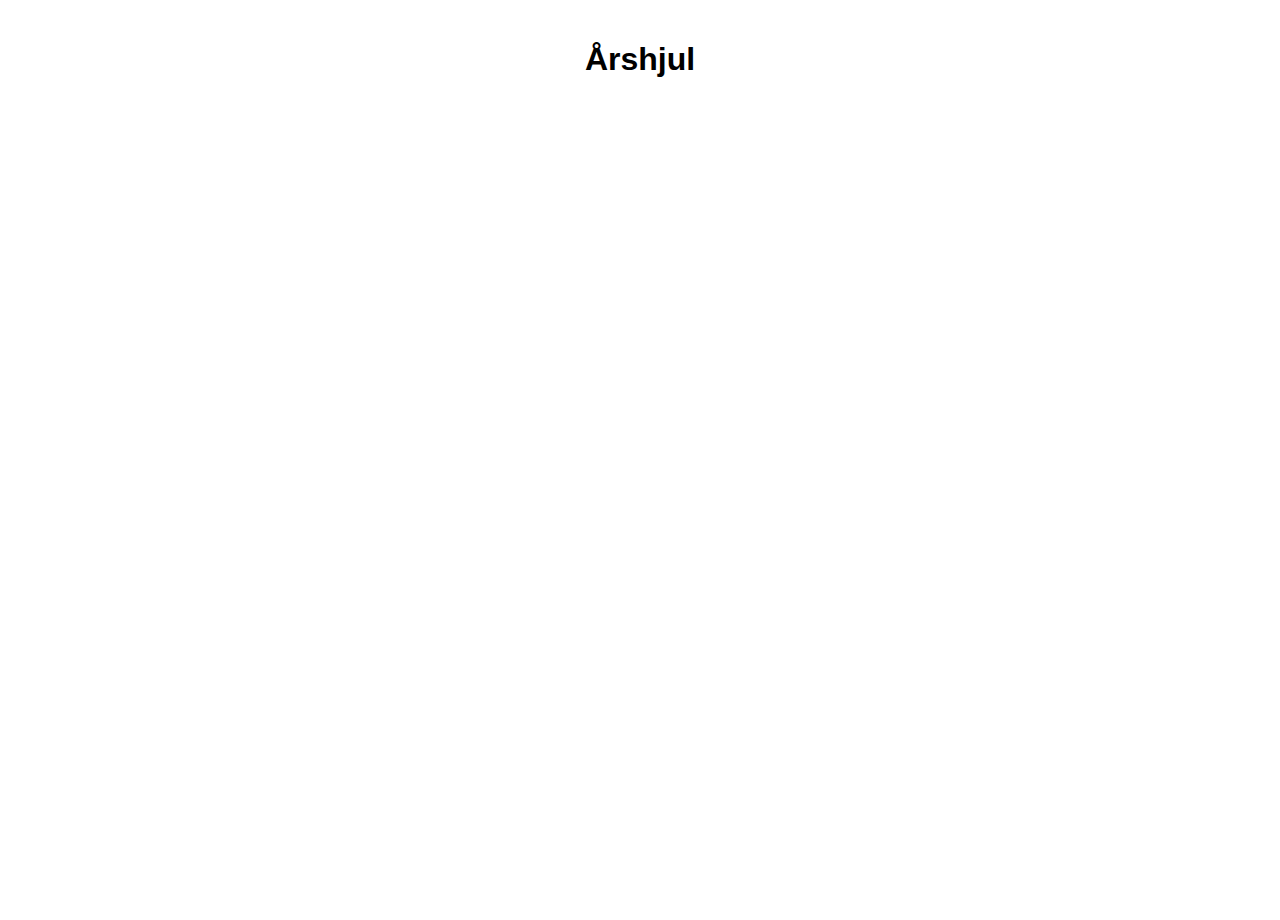
==== index.html @ b890343c "Update and rename Aarshjul.html to index.html" ====
<!DOCTYPE html>
<html lang="en">
<head>
    <meta charset="viewport" content="width=device-width, initial-scale=1.0">
    <meta charset="UTF-8">
    <title>Årshjul</title>
    <style>
        body {
            font-family: Arial, sans-serif;
            display: flex;
            flex-direction: column;
            align-items: center;
            margin: 20px;
        }
        svg {
            width: 800px;
            height: 800px;
            transform: rotate(360deg); /* Roter hjulet for å få rad 1 øverst til høyre */
            background-color: transparent;
        }
        .slice text {
            font-size: 0.0025em;
            fill: white;
            text-anchor: middle;
            dominant-baseline: middle;
        }
        .slice path {
            transition: fill 0.3s ease; /* Legg til en myk overgang når fargen endres */
        }
    </style>
</head>
<body>
    <h1>Årshjul</h1>
    <svg id="yearWheel" viewBox="-1 -1 2 2" xmlns="http://www.w3.org/2000/svg"></svg>

    <script>
        const data = JSON.parse(localStorage.getItem('yearWheelData')) || [];

        function polarToCartesian(centerX, centerY, radius, angleInDegrees) {
            const angleInRadians = (angleInDegrees - 90) * Math.PI / 180.0;
            return {
                x: centerX + (radius * Math.cos(angleInRadians)),
                y: centerY + (radius * Math.sin(angleInRadians))
            };
        }

        function describeArc(x, y, innerRadius, outerRadius, startAngle, endAngle) {
            const startInner = polarToCartesian(x, y, innerRadius, endAngle);
            const endInner = polarToCartesian(x, y, innerRadius, startAngle);
            const startOuter = polarToCartesian(x, y, outerRadius, endAngle);
            const endOuter = polarToCartesian(x, y, outerRadius, startAngle);

            const largeArcFlag = endAngle - startAngle <= 180 ? "0" : "1";

            const pathData = [
                "M", startInner.x, startInner.y,
                "A", innerRadius, innerRadius, 0, largeArcFlag, 0, endInner.x, endInner.y,
                "L", endOuter.x, endOuter.y,
                "A", outerRadius, outerRadius, 0, largeArcFlag, 1, startOuter.x, startOuter.y,
                "Z"
            ].join(" ");

            return pathData;
        }

        function createSlice(innerRadius, outerRadius, startAngle, endAngle, color, text, link = null, sliceId = '') {
            const sliceGroup = document.createElementNS("http://www.w3.org/2000/svg", "g");
            sliceGroup.classList.add("slice");

            if (sliceId) {
                sliceGroup.dataset.sliceId = sliceId; // Unikt ID for å knytte nivå 3 til eksisterende nivå 2-flis
            }

            const path = document.createElementNS("http://www.w3.org/2000/svg", "path");
            const pathData = describeArc(0, 0, innerRadius, outerRadius, startAngle, endAngle);
            path.setAttribute("d", pathData);
            path.setAttribute("fill", color);
            path.setAttribute("stroke", "white");
            path.setAttribute("stroke-width", "0.005");
            sliceGroup.appendChild(path);

            const midAngle = (startAngle + endAngle) / 2;
            const textPos = polarToCartesian(0, 0, (innerRadius + outerRadius) / 2, midAngle);

            const textElement = document.createElementNS("http://www.w3.org/2000/svg", "text");
            textElement.setAttribute("x", textPos.x);
            textElement.setAttribute("y", textPos.y);

            let rotationAngle;
            if (midAngle > 0 && midAngle < 180) {
                rotationAngle = midAngle + 270; // Venstre halvdel
            } else {
                rotationAngle = midAngle + 90; // Høyre halvdel
            }

            textElement.setAttribute("transform", `rotate(${rotationAngle}, ${textPos.x}, ${textPos.y})`);
            textElement.textContent = text;
            textElement.style.fill = "white";
            textElement.style.fontSize = "0.0025em";
            textElement.style.textAnchor = "middle";
            textElement.style.dominantBaseline = "middle";
            sliceGroup.appendChild(textElement);

            if (link) {
                sliceGroup.style.cursor = "pointer";
                sliceGroup.addEventListener("click", () => {
                    window.open(link, '_blank');
                });
            }

            // Event listeners for mouseover og mouseout
            sliceGroup.addEventListener("mouseover", handleMouseOver);
            sliceGroup.addEventListener("mouseout", handleMouseOut);

            return sliceGroup;
        }

        function handleMouseOver(event) {
            const sliceId = event.currentTarget.dataset.sliceId;
            const allSlices = document.querySelectorAll(".slice");

            allSlices.forEach((slice) => {
                const path = slice.querySelector("path");

                // Sjekker om sliceId matcher nøyaktig eller om den er en overordnet eller underordnet del
                if (
                    slice.dataset.sliceId === sliceId || // Den eksakte flisen
                    (slice.dataset.sliceId.startsWith(sliceId) && slice.dataset.sliceId.split('-').length > sliceId.split('-').length) || // Overordnede fliser (nivå 1 og 2)
                    (sliceId.startsWith(slice.dataset.sliceId) && sliceId.split('-').length > slice.dataset.sliceId.split('-').length) // Underordnede fliser (nivå 3)
                ) {
                    path.setAttribute("fill-opacity", "1");
                } else {
                    path.setAttribute("fill-opacity", "0.3"); // Duser ut ikke-relaterte fliser
                }
            });
        }

        function handleMouseOut() {
            const allSlices = document.querySelectorAll(".slice path");
            allSlices.forEach((path) => {
                path.setAttribute("fill-opacity", "1");
            });
        }

        function generateYearWheel() {
            const svg = document.getElementById('yearWheel');
            svg.innerHTML = '';
            const uniqueMonths = [...new Set(data.map(item => item.month))];
            const totalSegments = uniqueMonths.length;
            const anglePerSegment = 360 / totalSegments;

            uniqueMonths.forEach((month, index) => {
                const monthData = data.filter(item => item.month === month);
                const startAngle = index * anglePerSegment;
                const endAngle = startAngle + anglePerSegment;
                const color = `hsl(${index * 30}, 70%, 50%)`;

                // Level 1 (Month)
                svg.appendChild(createSlice(0.13, 0.38, startAngle, endAngle, color, month, null, `month-${month}`));

                // Nivå 2
                const typeGroups = {};
                monthData.forEach(item => {
                    if (!typeGroups[item.type]) {
                        typeGroups[item.type] = [];
                    }
                    typeGroups[item.type].push(item);
                });

                Object.keys(typeGroups).forEach((type, i) => {
                    const numTypes = Object.keys(typeGroups).length;
                    const typeStartAngle = startAngle + (i * anglePerSegment) / numTypes;
                    const typeEndAngle = typeStartAngle + (anglePerSegment / numTypes);

                    svg.appendChild(createSlice(0.38, 0.62, typeStartAngle, typeEndAngle, color, type, null, `month-${month}-type-${type}`));

                    // Nivå 3
                    typeGroups[type].forEach((item, j) => {
                        const numActivities = typeGroups[type].length;
                        const activityStartAngle = typeStartAngle + (j * (typeEndAngle - typeStartAngle)) / numActivities;
                        const activityEndAngle = activityStartAngle + (typeEndAngle - typeStartAngle) / numActivities;

                        svg.appendChild(createSlice(0.62, 0.99, activityStartAngle, activityEndAngle, color, item.activity, item.link, `month-${month}-type-${type}-${item.activity}`));
                    });
                });
            });
        }

        generateYearWheel();
    </script>
</body>
</html>
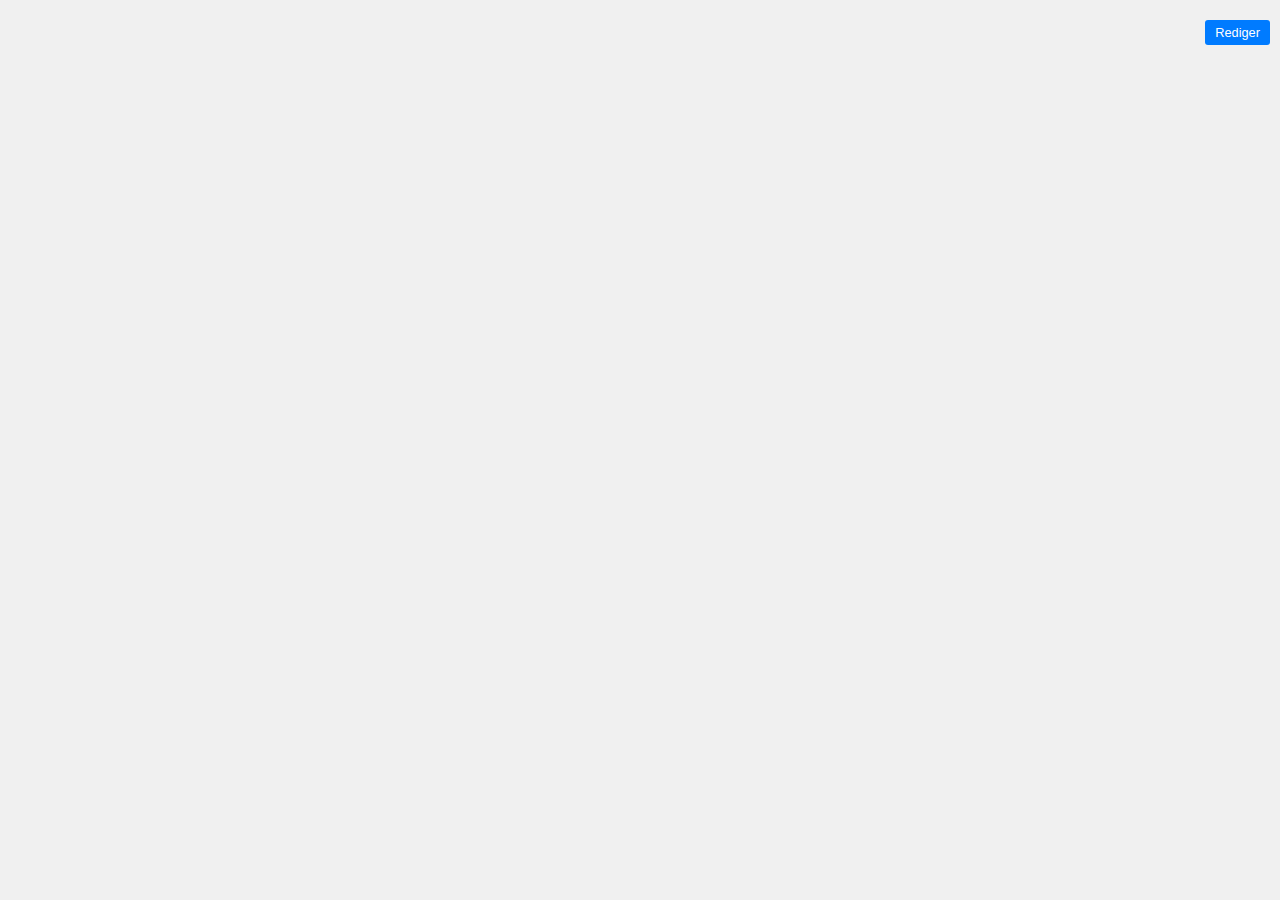
==== commit fa3b187a: "Update index.html" ====
--- a/index.html
+++ b/index.html
@@ -1,39 +1,33 @@
 <!DOCTYPE html>
 <html lang="en">
 <head>
-    <meta charset="viewport" content="width=device-width, initial-scale=1.0">
     <meta charset="UTF-8">
+    <meta name="viewport" content="width=device-width, initial-scale=1.0">
     <title>Årshjul</title>
+    <link rel="stylesheet" href="style.css">
     <style>
-        body {
-            font-family: Arial, sans-serif;
-            display: flex;
-            flex-direction: column;
-            align-items: center;
-            margin: 20px;
-        }
-        svg {
-            width: 800px;
-            height: 800px;
-            transform: rotate(360deg); /* Roter hjulet for å få rad 1 øverst til høyre */
-            background-color: transparent;
-        }
-        .slice text {
-            font-size: 0.0025em;
-            fill: white;
-            text-anchor: middle;
-            dominant-baseline: middle;
-        }
-        .slice path {
-            transition: fill 0.3s ease; /* Legg til en myk overgang når fargen endres */
+        .edit-button {
+            position: absolute;
+            top: 10px;
+            right: 10px;
+            padding: 5px 10px;
+            font-size: 0.8em;
+            cursor: pointer;
+            background-color: #007BFF;
+            color: white;
+            border: none;
+            border-radius: 3px;
         }
     </style>
 </head>
 <body>
-    <h1>Årshjul</h1>
     <svg id="yearWheel" viewBox="-1 -1 2 2" xmlns="http://www.w3.org/2000/svg"></svg>
 
+    <!-- Rediger-knapp -->
+    <button class="edit-button" onclick="promptPassword()">Rediger</button>
+
     <script>
+        // Data hentes fra lokal lagring
         const data = JSON.parse(localStorage.getItem('yearWheelData')) || [];
 
         function polarToCartesian(centerX, centerY, radius, angleInDegrees) {
@@ -187,6 +181,16 @@
         }
 
         generateYearWheel();
+
+        // Funksjon for å be om passord
+        function promptPassword() {
+            const password = prompt("Skriv inn passord:");
+            if (password === "Sommer2021") {
+                window.location.href = "Tabell.html";
+            } else {
+                alert("Feil passord");
+            }
+        }
     </script>
 </body>
 </html>
--- a/style.css
+++ b/style.css
@@ -0,0 +1,68 @@
+body {
+    font-family: Arial, sans-serif;
+    margin: 0;
+    padding: 0;
+    display: flex;
+    justify-content: center;
+    align-items: center;
+    height: 100vh;
+    background-color: #f0f0f0;
+}
+
+h1 {
+    text-align: center;
+    margin-bottom: 20px;
+}
+
+#yearWheel {
+    display: flex;
+    justify-content: center;
+    align-items: center;
+    height: 100vh; /* Fyller hele skjermen i høyden */
+}
+
+table {
+    width: 100%;
+    border-collapse: collapse;
+    margin: 20px 0;
+}
+
+th, td {
+    border: 1px solid #ddd;
+    padding: 8px;
+    text-align: left;
+}
+
+th {
+    background-color: #f2f2f2;
+}
+
+button {
+    padding: 10px 15px;
+    margin-top: 10px;
+    cursor: pointer;
+    background-color: #4CAF50;
+    color: white;
+    border: none;
+    border-radius: 4px;
+}
+
+button:hover {
+    background-color: #45a049;
+}
+
+svg {
+    display: block;
+    margin: auto;
+}
+
+.arc1 text, .arc2 text, .arc3 text {
+    font-size: 12px;
+    fill: #000;
+    text-anchor: middle;
+}
+
+.arc1 path, .arc2 path, .arc3 path {
+    stroke: #fff;
+    stroke-width: 1px;
+}
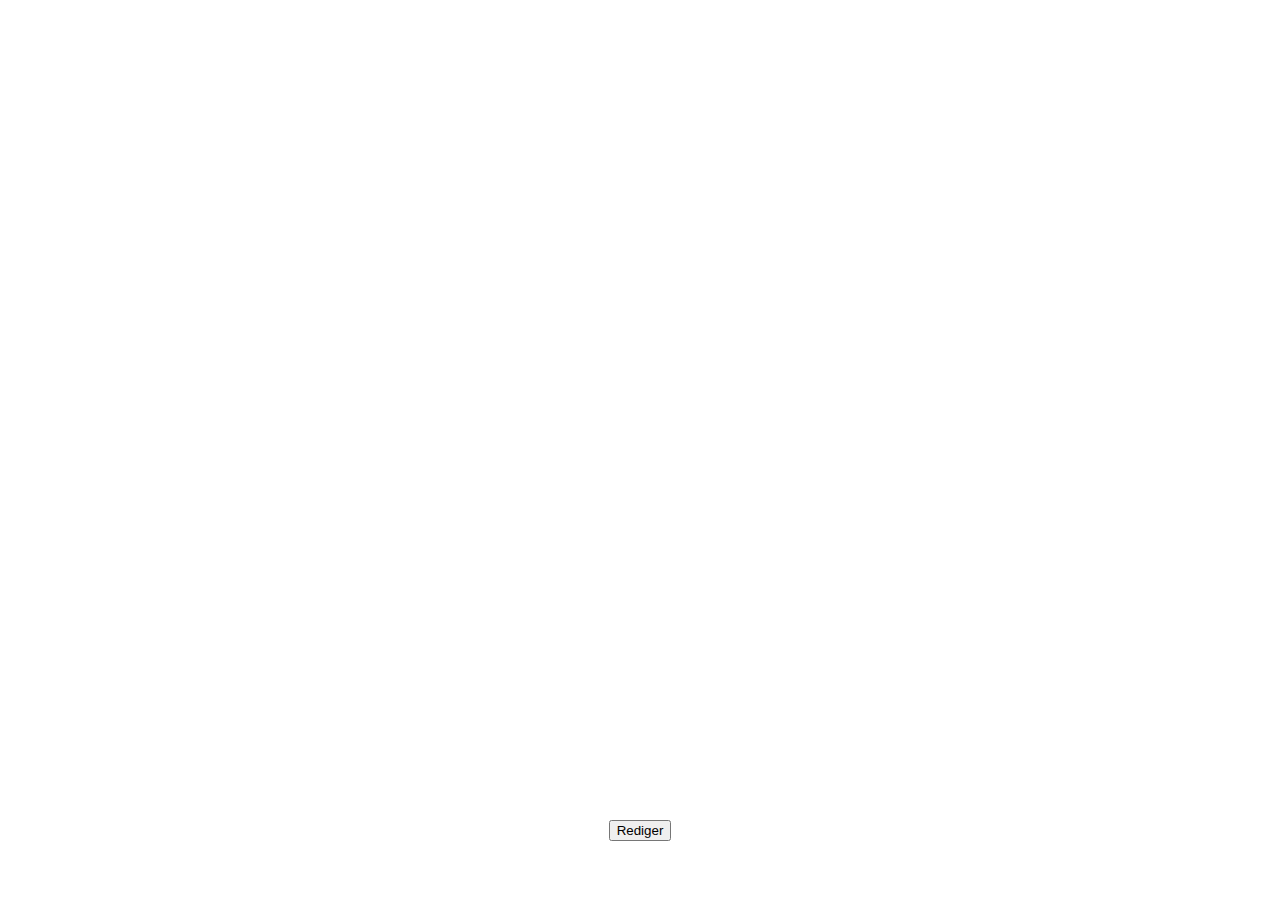
==== commit b32b2aa0: "Update index.html" ====
--- a/index.html
+++ b/index.html
@@ -4,31 +4,50 @@
     <meta charset="UTF-8">
     <meta name="viewport" content="width=device-width, initial-scale=1.0">
     <title>Årshjul</title>
-    <link rel="stylesheet" href="style.css">
     <style>
-        .edit-button {
-            position: absolute;
-            top: 10px;
-            right: 10px;
-            padding: 5px 10px;
-            font-size: 0.8em;
-            cursor: pointer;
-            background-color: #007BFF;
-            color: white;
-            border: none;
-            border-radius: 3px;
+        body {
+            font-family: Arial, sans-serif;
+            display: flex;
+            flex-direction: column;
+            align-items: center;
+            margin: 20px;
+        }
+        svg {
+            width: 800px;
+            height: 800px;
+            transform: rotate(360deg); /* Roter hjulet for å få rad 1 øverst til høyre */
+            background-color: transparent;
+        }
+        .slice text {
+            font-size: 0.0025em;
+            fill: white;
+            text-anchor: middle;
+            dominant-baseline: middle;
+        }
+        .slice path {
+            transition: fill 0.3s ease; /* Legg til en myk overgang når fargen endres */
         }
     </style>
 </head>
 <body>
     <svg id="yearWheel" viewBox="-1 -1 2 2" xmlns="http://www.w3.org/2000/svg"></svg>
 
-    <!-- Rediger-knapp -->
     <button class="edit-button" onclick="promptPassword()">Rediger</button>
 
     <script>
-        // Data hentes fra lokal lagring
-        const data = JSON.parse(localStorage.getItem('yearWheelData')) || [];
+        const scriptURL = 'https://script.google.com/macros/s/AKfycbxbCdUB_1VqP_RWvgQcG7y5sGjDTzXrkNIjyW5tAfS2TOEI1HnWGL8_o72-QPaJPC_1zA/exec';
+        let data = [];
+
+        // Hente data fra Google Sheets
+        async function fetchData() {
+            try {
+                const response = await fetch(scriptURL);
+                data = await response.json();
+                generateYearWheel();
+            } catch (error) {
+                console.error('Feil ved henting av data:', error);
+            }
+        }
 
         function polarToCartesian(centerX, centerY, radius, angleInDegrees) {
             const angleInRadians = (angleInDegrees - 90) * Math.PI / 180.0;
@@ -139,12 +158,12 @@
         function generateYearWheel() {
             const svg = document.getElementById('yearWheel');
             svg.innerHTML = '';
-            const uniqueMonths = [...new Set(data.map(item => item.month))];
+            const uniqueMonths = [...new Set(data.map(item => item[0]))];
             const totalSegments = uniqueMonths.length;
             const anglePerSegment = 360 / totalSegments;
 
             uniqueMonths.forEach((month, index) => {
-                const monthData = data.filter(item => item.month === month);
+                const monthData = data.filter(item => item[0] === month);
                 const startAngle = index * anglePerSegment;
                 const endAngle = startAngle + anglePerSegment;
                 const color = `hsl(${index * 30}, 70%, 50%)`;
@@ -155,10 +174,10 @@
                 // Nivå 2
                 const typeGroups = {};
                 monthData.forEach(item => {
-                    if (!typeGroups[item.type]) {
-                        typeGroups[item.type] = [];
+                    if (!typeGroups[item[1]]) {
+                        typeGroups[item[1]] = [];
                     }
-                    typeGroups[item.type].push(item);
+                    typeGroups[item[1]].push(item);
                 });
 
                 Object.keys(typeGroups).forEach((type, i) => {
@@ -174,23 +193,34 @@
                         const activityStartAngle = typeStartAngle + (j * (typeEndAngle - typeStartAngle)) / numActivities;
                         const activityEndAngle = activityStartAngle + (typeEndAngle - typeStartAngle) / numActivities;
 
-                        svg.appendChild(createSlice(0.62, 0.99, activityStartAngle, activityEndAngle, color, item.activity, item.link, `month-${month}-type-${type}-${item.activity}`));
+                        svg.appendChild(createSlice(0.62, 0.99, activityStartAngle, activityEndAngle, color, item[2], item[3], `month-${month}-type-${type}-${item[2]}`));
                     });
                 });
             });
         }
 
-        generateYearWheel();
-
-        // Funksjon for å be om passord
+        // Hent data fra Google Sheets når siden lastes
+        fetchData();
+
+        // Passordbeskyttet knapp for redigering
         function promptPassword() {
             const password = prompt("Skriv inn passord:");
-            if (password === "Sommer2021") {
+            const correctPasswordHash = -1374162455;
+            if (hashPassword(password) === correctPasswordHash) {
                 window.location.href = "Tabell.html";
             } else {
                 alert("Feil passord");
             }
         }
+
+        // Enkel hashing av passord
+        function hashPassword(password) {
+            let hash = 0;
+            for (let i = 0; i < password.length; i++) {
+                hash = Math.imul(31, hash) + password.charCodeAt(i) | 0;
+            }
+            return hash;
+        }
     </script>
 </body>
 </html>
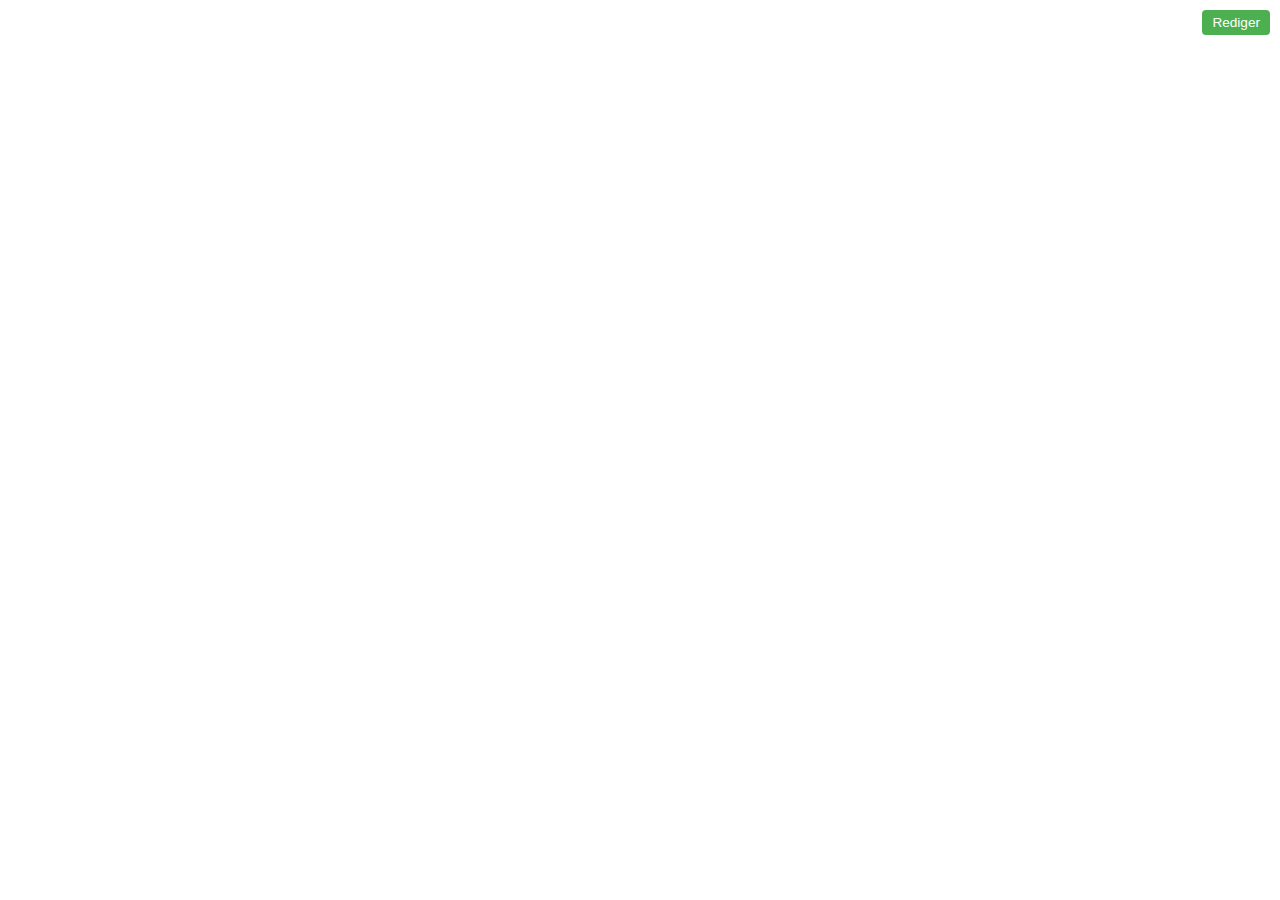
==== commit 202c7532: "Update index.html" ====
--- a/index.html
+++ b/index.html
@@ -27,6 +27,18 @@
         .slice path {
             transition: fill 0.3s ease; /* Legg til en myk overgang når fargen endres */
         }
+        .edit-button {
+            position: absolute;
+            top: 10px;
+            right: 10px;
+            font-size: 0.85em;
+            padding: 5px 10px;
+            cursor: pointer;
+            border: none;
+            background-color: #4CAF50;
+            color: white;
+            border-radius: 4px;
+        }
     </style>
 </head>
 <body>
@@ -205,7 +217,7 @@
         // Passordbeskyttet knapp for redigering
         function promptPassword() {
             const password = prompt("Skriv inn passord:");
-            const correctPasswordHash = -1374162455;
+            const correctPasswordHash = -1374162455; // Hash for "Sommer2021"
             if (hashPassword(password) === correctPasswordHash) {
                 window.location.href = "Tabell.html";
             } else {
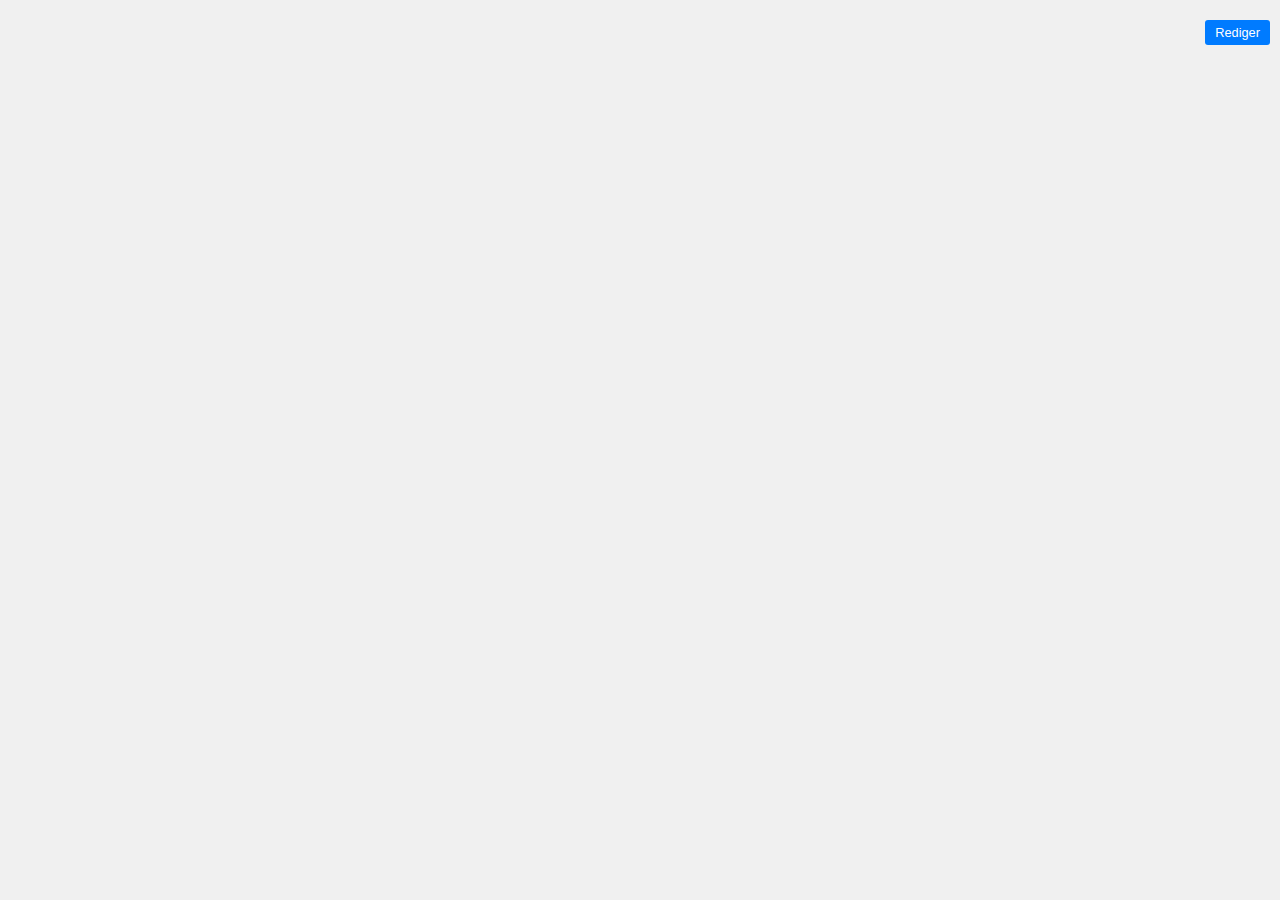
==== commit e693c8f9: "Update index.html" ====
--- a/index.html
+++ b/index.html
@@ -4,62 +4,31 @@
     <meta charset="UTF-8">
     <meta name="viewport" content="width=device-width, initial-scale=1.0">
     <title>Årshjul</title>
+    <link rel="stylesheet" href="style.css">
     <style>
-        body {
-            font-family: Arial, sans-serif;
-            display: flex;
-            flex-direction: column;
-            align-items: center;
-            margin: 20px;
-        }
-        svg {
-            width: 800px;
-            height: 800px;
-            transform: rotate(360deg); /* Roter hjulet for å få rad 1 øverst til høyre */
-            background-color: transparent;
-        }
-        .slice text {
-            font-size: 0.0025em;
-            fill: white;
-            text-anchor: middle;
-            dominant-baseline: middle;
-        }
-        .slice path {
-            transition: fill 0.3s ease; /* Legg til en myk overgang når fargen endres */
-        }
         .edit-button {
             position: absolute;
             top: 10px;
             right: 10px;
-            font-size: 0.85em;
             padding: 5px 10px;
+            font-size: 0.8em;
             cursor: pointer;
+            background-color: #007BFF;
+            color: white;
             border: none;
-            background-color: #4CAF50;
-            color: white;
-            border-radius: 4px;
+            border-radius: 3px;
         }
     </style>
 </head>
 <body>
     <svg id="yearWheel" viewBox="-1 -1 2 2" xmlns="http://www.w3.org/2000/svg"></svg>
 
+    <!-- Rediger-knapp -->
     <button class="edit-button" onclick="promptPassword()">Rediger</button>
 
     <script>
-        const scriptURL = 'https://script.google.com/macros/s/AKfycbxbCdUB_1VqP_RWvgQcG7y5sGjDTzXrkNIjyW5tAfS2TOEI1HnWGL8_o72-QPaJPC_1zA/exec';
-        let data = [];
-
-        // Hente data fra Google Sheets
-        async function fetchData() {
-            try {
-                const response = await fetch(scriptURL);
-                data = await response.json();
-                generateYearWheel();
-            } catch (error) {
-                console.error('Feil ved henting av data:', error);
-            }
-        }
+        // Data hentes fra lokal lagring
+        const data = JSON.parse(localStorage.getItem('yearWheelData')) || [];
 
         function polarToCartesian(centerX, centerY, radius, angleInDegrees) {
             const angleInRadians = (angleInDegrees - 90) * Math.PI / 180.0;
@@ -170,12 +139,12 @@
         function generateYearWheel() {
             const svg = document.getElementById('yearWheel');
             svg.innerHTML = '';
-            const uniqueMonths = [...new Set(data.map(item => item[0]))];
+            const uniqueMonths = [...new Set(data.map(item => item.month))];
             const totalSegments = uniqueMonths.length;
             const anglePerSegment = 360 / totalSegments;
 
             uniqueMonths.forEach((month, index) => {
-                const monthData = data.filter(item => item[0] === month);
+                const monthData = data.filter(item => item.month === month);
                 const startAngle = index * anglePerSegment;
                 const endAngle = startAngle + anglePerSegment;
                 const color = `hsl(${index * 30}, 70%, 50%)`;
@@ -186,10 +155,10 @@
                 // Nivå 2
                 const typeGroups = {};
                 monthData.forEach(item => {
-                    if (!typeGroups[item[1]]) {
-                        typeGroups[item[1]] = [];
+                    if (!typeGroups[item.type]) {
+                        typeGroups[item.type] = [];
                     }
-                    typeGroups[item[1]].push(item);
+                    typeGroups[item.type].push(item);
                 });
 
                 Object.keys(typeGroups).forEach((type, i) => {
@@ -205,34 +174,23 @@
                         const activityStartAngle = typeStartAngle + (j * (typeEndAngle - typeStartAngle)) / numActivities;
                         const activityEndAngle = activityStartAngle + (typeEndAngle - typeStartAngle) / numActivities;
 
-                        svg.appendChild(createSlice(0.62, 0.99, activityStartAngle, activityEndAngle, color, item[2], item[3], `month-${month}-type-${type}-${item[2]}`));
+                        svg.appendChild(createSlice(0.62, 0.99, activityStartAngle, activityEndAngle, color, item.activity, item.link, `month-${month}-type-${type}-${item.activity}`));
                     });
                 });
             });
         }
 
-        // Hent data fra Google Sheets når siden lastes
-        fetchData();
+        generateYearWheel();
 
-        // Passordbeskyttet knapp for redigering
+        // Funksjon for å be om passord
         function promptPassword() {
             const password = prompt("Skriv inn passord:");
-            const correctPasswordHash = -1374162455; // Hash for "Sommer2021"
-            if (hashPassword(password) === correctPasswordHash) {
+            if (password === "Sommer2021") {
                 window.location.href = "Tabell.html";
             } else {
                 alert("Feil passord");
             }
         }
-
-        // Enkel hashing av passord
-        function hashPassword(password) {
-            let hash = 0;
-            for (let i = 0; i < password.length; i++) {
-                hash = Math.imul(31, hash) + password.charCodeAt(i) | 0;
-            }
-            return hash;
-        }
     </script>
 </body>
 </html>
--- a/style.css
+++ b/style.css
@@ -0,0 +1,68 @@
+body {
+    font-family: Arial, sans-serif;
+    margin: 0;
+    padding: 0;
+    display: flex;
+    justify-content: center;
+    align-items: center;
+    height: 100vh;
+    background-color: #f0f0f0;
+}
+
+h1 {
+    text-align: center;
+    margin-bottom: 20px;
+}
+
+#yearWheel {
+    display: flex;
+    justify-content: center;
+    align-items: center;
+    height: 100vh; /* Fyller hele skjermen i høyden */
+}
+
+table {
+    width: 100%;
+    border-collapse: collapse;
+    margin: 20px 0;
+}
+
+th, td {
+    border: 1px solid #ddd;
+    padding: 8px;
+    text-align: left;
+}
+
+th {
+    background-color: #f2f2f2;
+}
+
+button {
+    padding: 10px 15px;
+    margin-top: 10px;
+    cursor: pointer;
+    background-color: #4CAF50;
+    color: white;
+    border: none;
+    border-radius: 4px;
+}
+
+button:hover {
+    background-color: #45a049;
+}
+
+svg {
+    display: block;
+    margin: auto;
+}
+
+.arc1 text, .arc2 text, .arc3 text {
+    font-size: 12px;
+    fill: #000;
+    text-anchor: middle;
+}
+
+.arc1 path, .arc2 path, .arc3 path {
+    stroke: #fff;
+    stroke-width: 1px;
+}
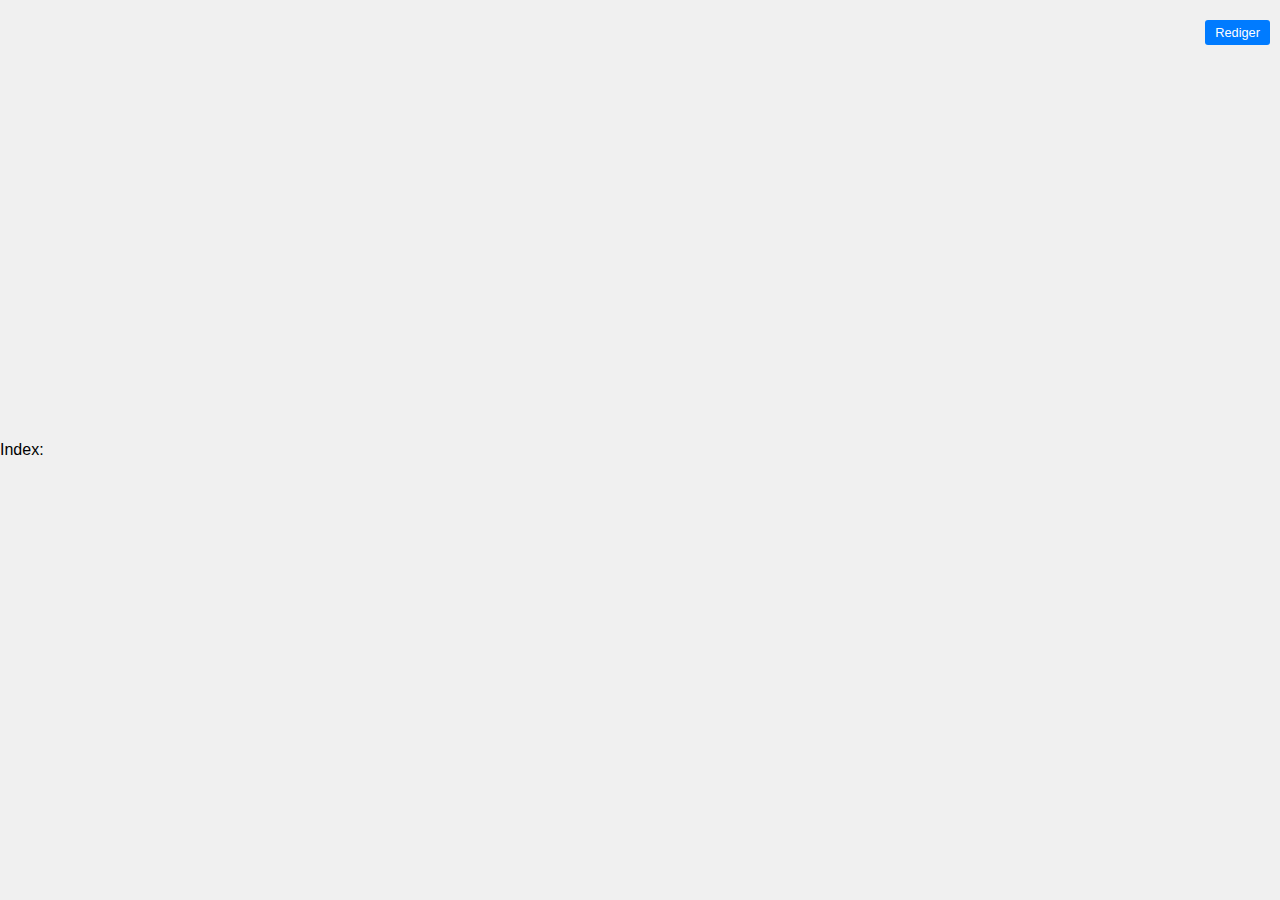
==== commit cf132ba7: "Update index.html" ====
--- a/index.html
+++ b/index.html
@@ -1,4 +1,4 @@
-<!DOCTYPE html>
+Index: <!DOCTYPE html>
 <html lang="en">
 <head>
     <meta charset="UTF-8">
@@ -87,7 +87,7 @@
                 rotationAngle = midAngle + 90; // Høyre halvdel
             }
 
-            textElement.setAttribute("transform", `rotate(${rotationAngle}, ${textPos.x}, ${textPos.y})`);
+            textElement.setAttribute("transform", rotate(${rotationAngle}, ${textPos.x}, ${textPos.y}));
             textElement.textContent = text;
             textElement.style.fill = "white";
             textElement.style.fontSize = "0.0025em";
@@ -147,10 +147,10 @@
                 const monthData = data.filter(item => item.month === month);
                 const startAngle = index * anglePerSegment;
                 const endAngle = startAngle + anglePerSegment;
-                const color = `hsl(${index * 30}, 70%, 50%)`;
+                const color = hsl(${index * 30}, 70%, 50%);
 
                 // Level 1 (Month)
-                svg.appendChild(createSlice(0.13, 0.38, startAngle, endAngle, color, month, null, `month-${month}`));
+                svg.appendChild(createSlice(0.13, 0.38, startAngle, endAngle, color, month, null, month-${month}));
 
                 // Nivå 2
                 const typeGroups = {};
@@ -166,7 +166,7 @@
                     const typeStartAngle = startAngle + (i * anglePerSegment) / numTypes;
                     const typeEndAngle = typeStartAngle + (anglePerSegment / numTypes);
 
-                    svg.appendChild(createSlice(0.38, 0.62, typeStartAngle, typeEndAngle, color, type, null, `month-${month}-type-${type}`));
+                    svg.appendChild(createSlice(0.38, 0.62, typeStartAngle, typeEndAngle, color, type, null, month-${month}-type-${type}));
 
                     // Nivå 3
                     typeGroups[type].forEach((item, j) => {
@@ -174,7 +174,7 @@
                         const activityStartAngle = typeStartAngle + (j * (typeEndAngle - typeStartAngle)) / numActivities;
                         const activityEndAngle = activityStartAngle + (typeEndAngle - typeStartAngle) / numActivities;
 
-                        svg.appendChild(createSlice(0.62, 0.99, activityStartAngle, activityEndAngle, color, item.activity, item.link, `month-${month}-type-${type}-${item.activity}`));
+                        svg.appendChild(createSlice(0.62, 0.99, activityStartAngle, activityEndAngle, color, item.activity, item.link, month-${month}-type-${type}-${item.activity}));
                     });
                 });
             });
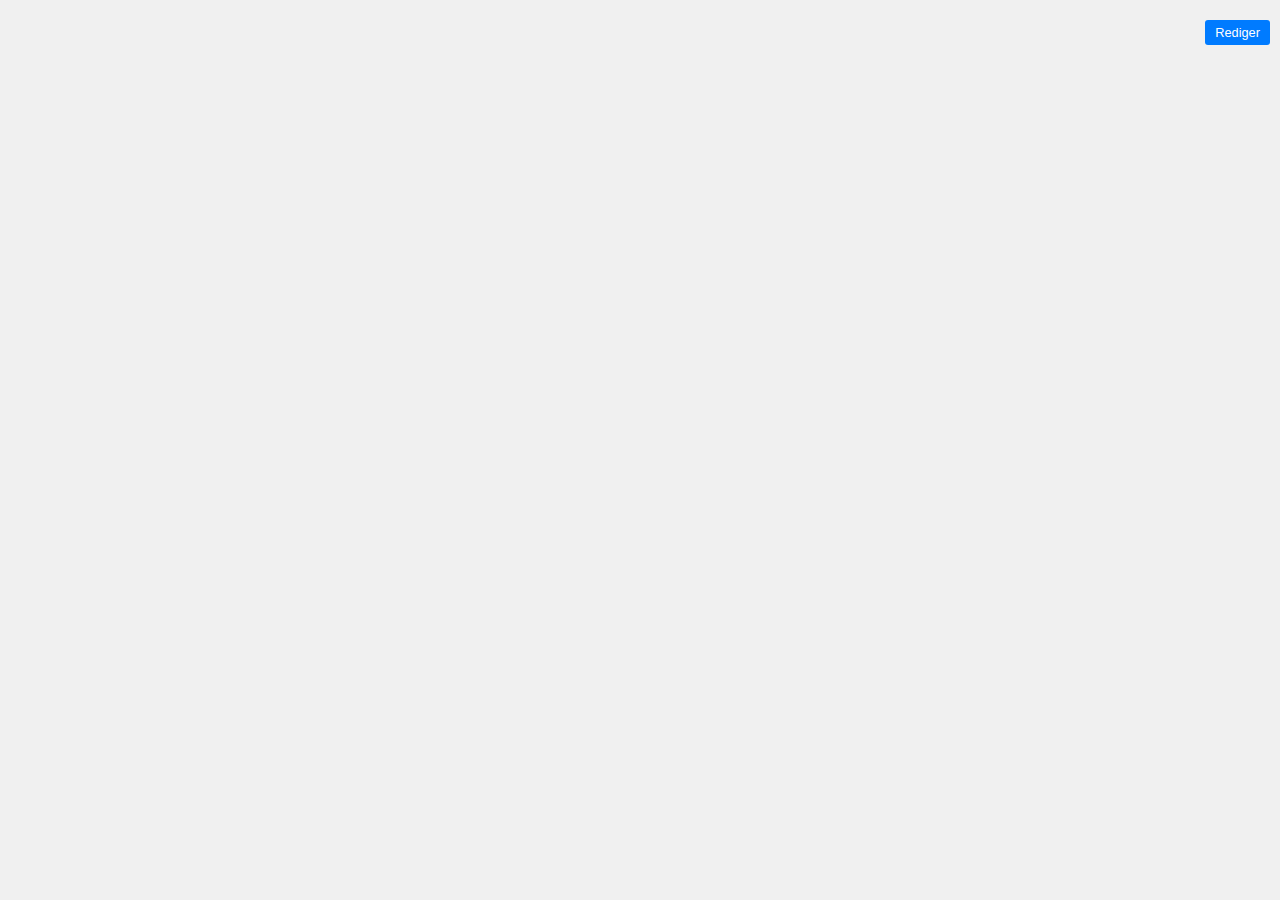
==== commit 18260685: "Update index.html" ====
--- a/index.html
+++ b/index.html
@@ -1,4 +1,4 @@
-Index: <!DOCTYPE html>
+<!DOCTYPE html>
 <html lang="en">
 <head>
     <meta charset="UTF-8">
@@ -87,7 +87,7 @@
                 rotationAngle = midAngle + 90; // Høyre halvdel
             }
 
-            textElement.setAttribute("transform", rotate(${rotationAngle}, ${textPos.x}, ${textPos.y}));
+            textElement.setAttribute("transform", `rotate(${rotationAngle}, ${textPos.x}, ${textPos.y})`);
             textElement.textContent = text;
             textElement.style.fill = "white";
             textElement.style.fontSize = "0.0025em";
@@ -147,10 +147,10 @@
                 const monthData = data.filter(item => item.month === month);
                 const startAngle = index * anglePerSegment;
                 const endAngle = startAngle + anglePerSegment;
-                const color = hsl(${index * 30}, 70%, 50%);
+                const color = `hsl(${index * 30}, 70%, 50%)`;
 
                 // Level 1 (Month)
-                svg.appendChild(createSlice(0.13, 0.38, startAngle, endAngle, color, month, null, month-${month}));
+                svg.appendChild(createSlice(0.13, 0.38, startAngle, endAngle, color, month, null, `month-${month}`));
 
                 // Nivå 2
                 const typeGroups = {};
@@ -166,7 +166,7 @@
                     const typeStartAngle = startAngle + (i * anglePerSegment) / numTypes;
                     const typeEndAngle = typeStartAngle + (anglePerSegment / numTypes);
 
-                    svg.appendChild(createSlice(0.38, 0.62, typeStartAngle, typeEndAngle, color, type, null, month-${month}-type-${type}));
+                    svg.appendChild(createSlice(0.38, 0.62, typeStartAngle, typeEndAngle, color, type, null, `month-${month}-type-${type}`));
 
                     // Nivå 3
                     typeGroups[type].forEach((item, j) => {
@@ -174,7 +174,7 @@
                         const activityStartAngle = typeStartAngle + (j * (typeEndAngle - typeStartAngle)) / numActivities;
                         const activityEndAngle = activityStartAngle + (typeEndAngle - typeStartAngle) / numActivities;
 
-                        svg.appendChild(createSlice(0.62, 0.99, activityStartAngle, activityEndAngle, color, item.activity, item.link, month-${month}-type-${type}-${item.activity}));
+                        svg.appendChild(createSlice(0.62, 0.99, activityStartAngle, activityEndAngle, color, item.activity, item.link, `month-${month}-type-${type}-${item.activity}`));
                     });
                 });
             });
